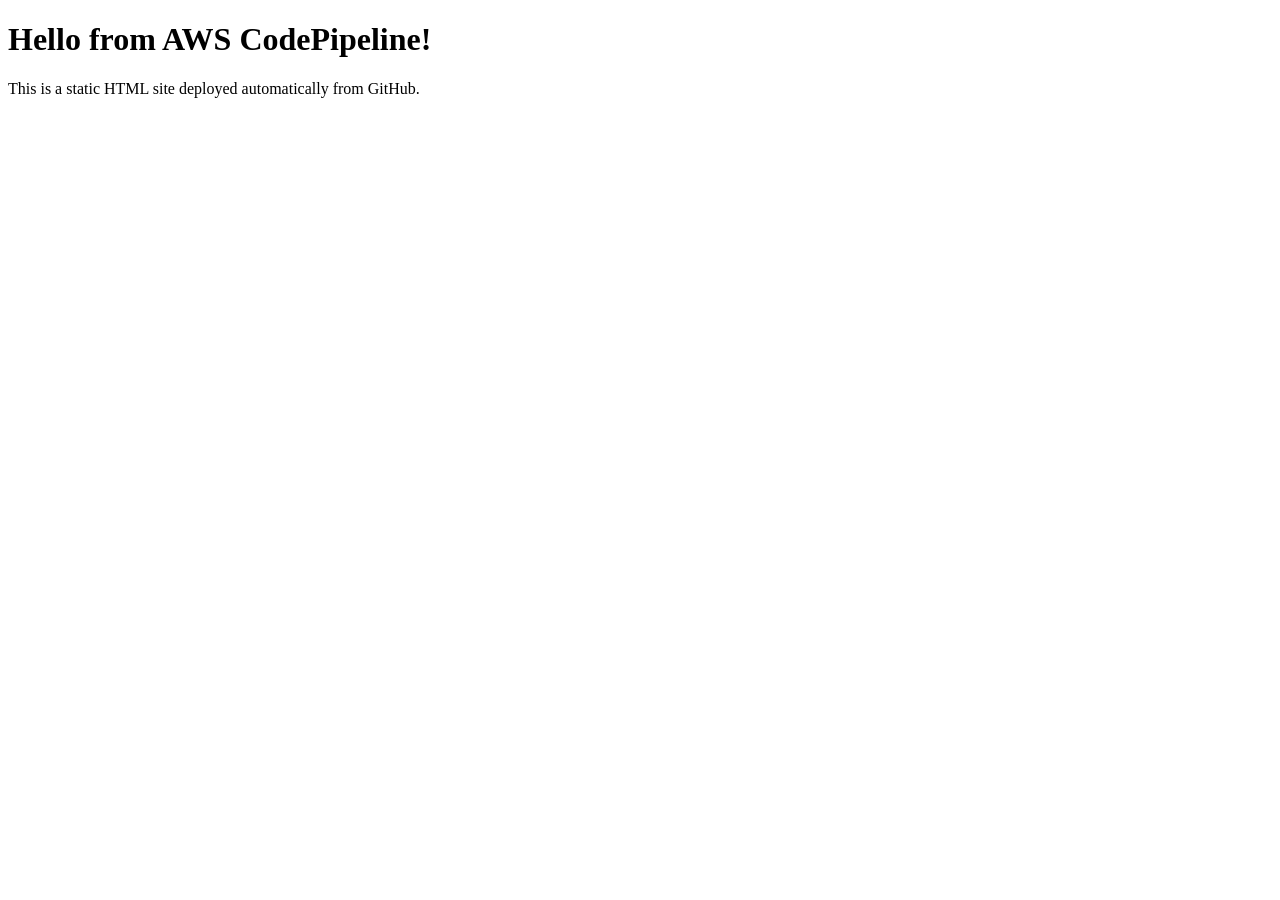
==== index.html @ 3633c06d "Initial Commit" ====
<!DOCTYPE html>
<html lang="en">
<head>
  <meta charset="UTF-8">
  <title>My AWS CI/CD Demo</title>
  <link rel="stylesheet" href="style.css">
</head>
<body>
  <h1>Hello from AWS CodePipeline!</h1>
  <p>This is a static HTML site deployed automatically from GitHub.</p>
</body>
</html>
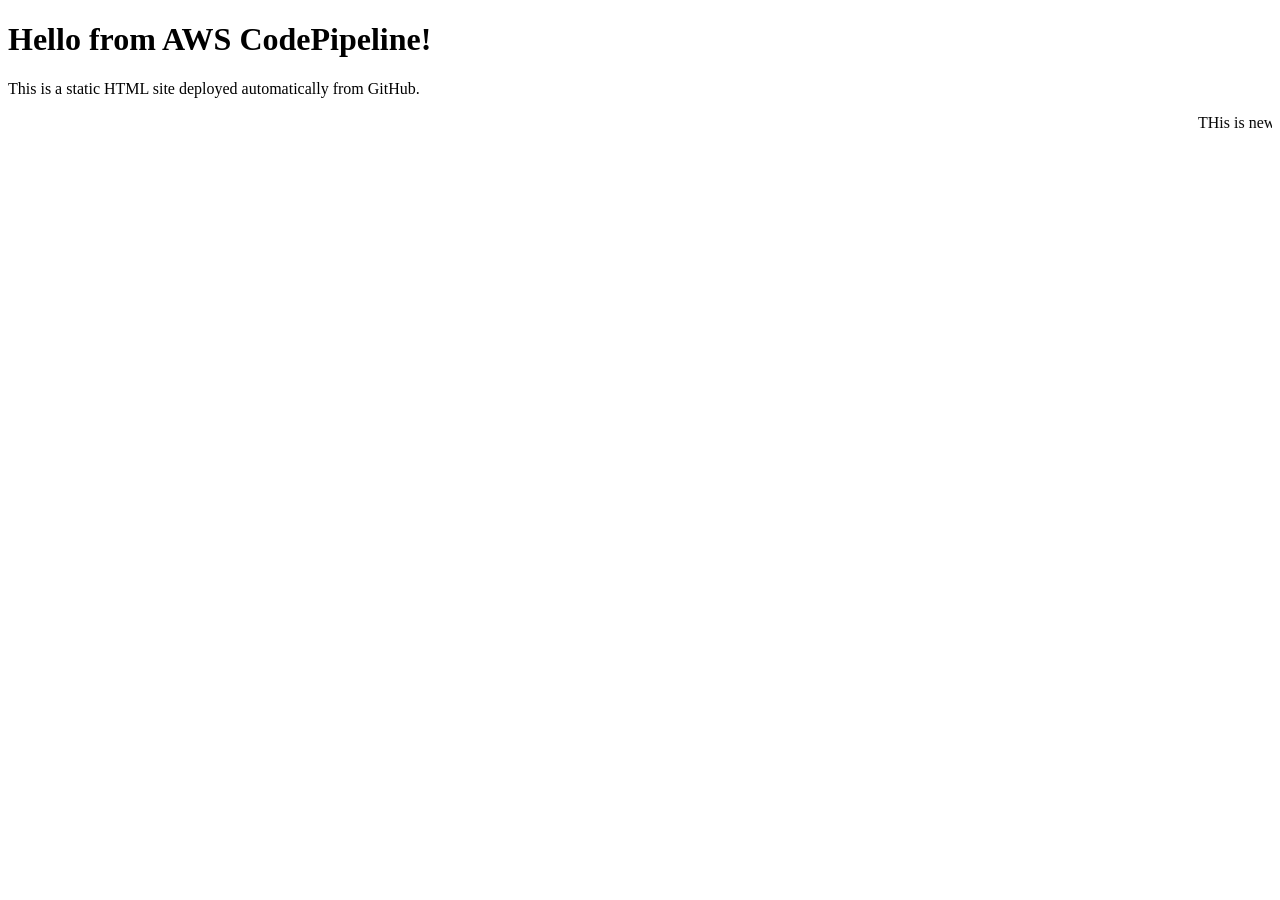
==== commit d0c15fca: "Added new line" ====
--- a/index.html
+++ b/index.html
@@ -8,5 +8,6 @@
 <body>
   <h1>Hello from AWS CodePipeline!</h1>
   <p>This is a static HTML site deployed automatically from GitHub.</p>
+  <marquee>THis is newly added marquee</marquee>
 </body>
 </html>
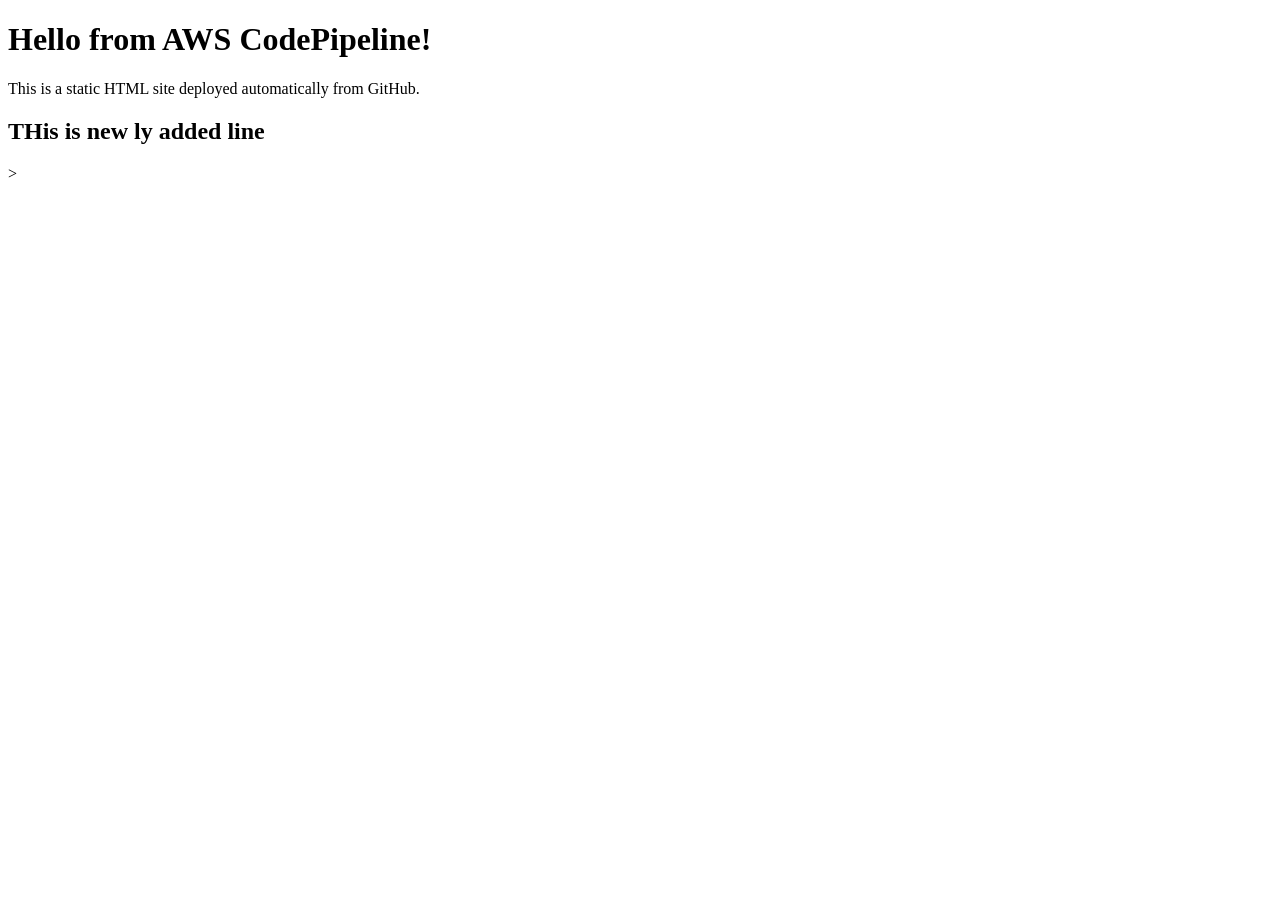
==== commit 09ef2570: "Added new line2" ====
--- a/index.html
+++ b/index.html
@@ -8,6 +8,6 @@
 <body>
   <h1>Hello from AWS CodePipeline!</h1>
   <p>This is a static HTML site deployed automatically from GitHub.</p>
-  <marquee>THis is newly added marquee</marquee>
+  <h2>THis is new ly added line</h2>>
 </body>
 </html>
